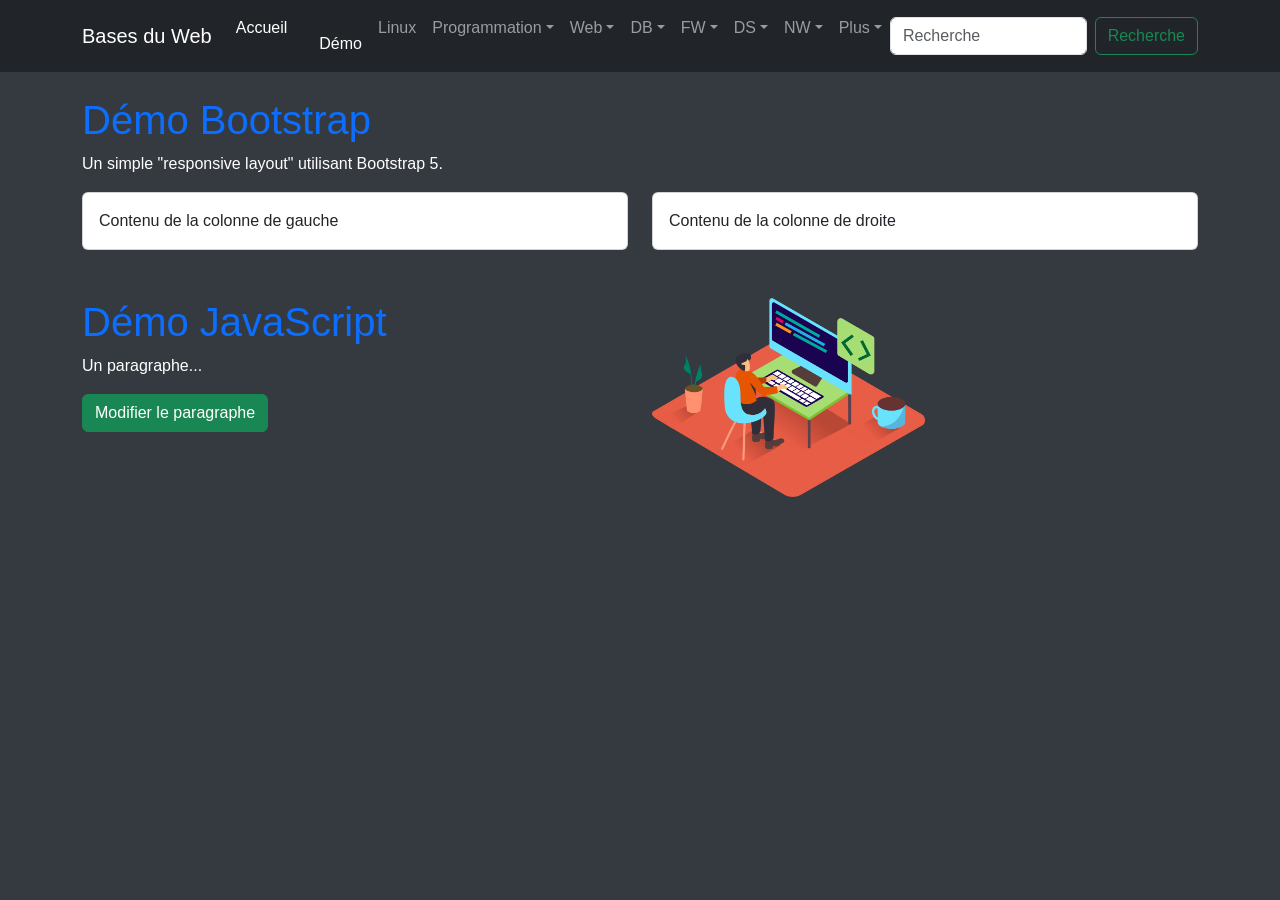
==== Bases Web/demo.html @ b478805e "PROGRES - Révision des bases du Web (+Bootstrap)" ====
<!DOCTYPE html>
<html>

<head>
    <link rel="stylesheet" href="css/bootstrap.css">
    <link rel="stylesheet" href="css/styles.css">
</head>

<body>
    <nav class="navbar navbar-expand-sm navbar-dark bg-dark">
        <div class="container">
            <a class="navbar-brand" href="#">Bases du Web</a>
            <button class="navbar-toggler d-lg-none" type="button" data-bs-toggle="collapse"
                data-bs-target="#collapsibleNavId" aria-controls="collapsibleNavId" aria-expanded="false"
                aria-label="Toggle navigation">
                <span class="navbar-toggler-icon"></span>
            </button>
            <div class="collapse navbar-collapse" id="collapsibleNavId">
                <ul class="navbar-nav me-auto mt-2 mt-lg-0">
                    <li class="nav-item">
                        <a class="nav-link active" href="index.html" aria-current="page">Accueil
                    </li>
                    <li class="nav-item">
                        <a class="nav-link active" href="demo.html" aria-current="page">D&eacute;mo
                            <span class="visually-hidden">(current)</span></a>
                    </li>
                    <li class="nav-item">
                        <a class="nav-link" href="linux.html">Linux</a>
                    </li>
                    <li class="nav-item dropdown">
                        <a class="nav-link dropdown-toggle" href="#" id="dropdownP" data-bs-toggle="dropdown"
                            aria-haspopup="true" aria-expanded="false">Programmation</a>
                        <div class="dropdown-menu bg-dark" aria-labelledby="dropdownP">
                            <a class="dropdown-item bg-dark text-light" href="https://www.w3schools.com/programming/">Programming Concepts</a>
                            <a class="dropdown-item bg-dark text-light" href="https://www.w3schools.com/dsa/">Data Structures &amp; Algorithms (DSA)</a>
                            <a class="dropdown-item bg-dark text-light" href="https://www.w3schools.com/kotlin/">Kotlin</a>
                            <a class="dropdown-item bg-dark text-light" href="https://www.w3schools.com/java/">Java</a>
                            <a class="dropdown-item bg-dark text-light" href="https://www.w3schools.com/cs/index.php">C&num;</a>
                        </div>
                    </li>
                    <li class="nav-item dropdown">
                        <a class="nav-link dropdown-toggle" href="#" id="dropdownWeb" data-bs-toggle="dropdown"
                            aria-haspopup="true" aria-expanded="false">Web</a>
                        <div class="dropdown-menu bg-dark" aria-labelledby="dropdownWeb">
                            <a class="dropdown-item bg-dark text-light" href="https://www.w3schools.com/howto/">How To...</a>
                            <a class="dropdown-item bg-dark text-light" href="https://www.w3schools.com/html/">HTML</a>
                            <a class="dropdown-item bg-dark text-light" href="https://www.w3schools.com/css/">CSS</a>
                            <a class="dropdown-item bg-dark text-light" href="https://www.w3schools.com/sass/">Sass</a>
                            <a class="dropdown-item bg-dark text-light" href="https://www.w3schools.com/bootstrap/">Bootstrap</a>
                            <a class="dropdown-item bg-dark text-light" href="https://www.w3schools.com/js/">JavaScript</a>
                            <a class="dropdown-item bg-dark text-light" href="https://www.w3schools.com/jquery/">jQuery</a>
                            <a class="dropdown-item bg-dark text-light" href="https://www.w3schools.com/typescript/">TypeScript</a>
                        </div>
                    </li>
                    <li class="nav-item dropdown">
                        <a class="nav-link dropdown-toggle" href="#" id="dropdownDB" data-bs-toggle="dropdown"
                            aria-haspopup="true" aria-expanded="false">DB</a>
                        <div class="dropdown-menu bg-dark" aria-labelledby="dropdownDB">
                            <a class="dropdown-item bg-dark text-light" href="https://www.w3schools.com/sql/">SQL</a>
                            <a class="dropdown-item bg-dark text-light" href="https://www.w3schools.com/postgresql/">PostgreSQL</a>
                            <a class="dropdown-item bg-dark text-light" href="https://www.w3schools.com/mongodb/">MongoDB</a>
                            <a class="dropdown-item bg-dark text-light" href="https://www.w3schools.com/js/js_json_intro.asp">JSON</a>
                            <a class="dropdown-item bg-dark text-light" href="https://www.w3schools.com/xml/">XML</a>
                        </div>
                    </li>
                    <li class="nav-item dropdown">
                        <a class="nav-link dropdown-toggle" href="#" id="dropdownFW" data-bs-toggle="dropdown"
                            aria-haspopup="true" aria-expanded="false">FW</a>
                        <div class="dropdown-menu bg-dark" aria-labelledby="dropdownFW">
                            <a class="dropdown-item bg-dark text-light" href="https://www.w3schools.com/react/">React</a>
                            <a class="dropdown-item bg-dark text-light" href="https://www.w3schools.com/angular/">AngularJS</a>
                            <a class="dropdown-item bg-dark text-light" href="https://www.w3schools.com/django/">Django</a>
                        </div>
                    </li>
                    <li class="nav-item dropdown">
                        <a class="nav-link dropdown-toggle" href="#" id="dropdownDS" data-bs-toggle="dropdown"
                            aria-haspopup="true" aria-expanded="false">DS</a>
                        <div class="dropdown-menu bg-dark" aria-labelledby="dropdownDS">
                            <a class="dropdown-item bg-dark text-light" href="https://www.w3schools.com/datascience/">Data Science</a>
                            <a class="dropdown-item bg-dark text-light" href="https://www.w3schools.com/ai/">Machine Learning</a>
                            <a class="dropdown-item bg-dark text-light" href="https://www.w3schools.com/r/">R</a>
                            <a class="dropdown-item bg-dark text-light" href="https://www.w3schools.com/python/">Python</a>
                            <a class="dropdown-item bg-dark text-light" href="https://www.w3schools.com/python/numpy/">NumPy</a>
                            <a class="dropdown-item bg-dark text-light" href="https://www.w3schools.com/python/pandas/">Pandas</a>
                        </div>
                    </li>
                    <li class="nav-item dropdown">
                        <a class="nav-link dropdown-toggle" href="#" id="dropdownNW" data-bs-toggle="dropdown"
                            aria-haspopup="true" aria-expanded="false">NW</a>
                        <div class="dropdown-menu bg-dark" aria-labelledby="dropdownNW">
                            <a class="dropdown-item bg-dark text-light" href="https://www.w3schools.com/nodejs/">Node.js</a>
                            <a class="dropdown-item bg-dark text-light" href="https://www.w3schools.com/go/">Go</a>
                            <a class="dropdown-item bg-dark text-light" href="https://www.w3schools.com/rust/">Rust</a>
                            <a class="dropdown-item bg-dark text-light" href="https://www.w3schools.com/bash/">Bash</a>
                        </div>
                    </li>
                    <li class="nav-item dropdown">
                        <a class="nav-link dropdown-toggle" href="#" id="dropdownPlus" data-bs-toggle="dropdown"
                            aria-haspopup="true" aria-expanded="false">Plus</a>
                        <div class="dropdown-menu bg-dark" aria-labelledby="dropdownPlus">
                            <a class="dropdown-item bg-dark text-light" href="https://www.w3schools.com/git/">Git</a>
                            <a class="dropdown-item bg-dark text-light" href="https://www.w3schools.com/cybersecurity/">Cybersecurity</a>
                            <a class="dropdown-item bg-dark text-light" href="https://www.w3schools.com/gen_ai/chatgpt-4/">ChatGPT-4</a>
                        </div>
                    </li>
                </ul>
                <form class="d-flex my-2 my-lg-0">
                    <input class="form-control me-sm-2" type="text" placeholder="Recherche" />
                    <button class="btn btn-outline-success my-2 my-sm-0" type="submit">
                        Recherche
                    </button>
                </form>
            </div>
        </div>
    </nav>

    <div class="container mt-4">
        <h1 class="text-primary">D&eacute;mo Bootstrap</h1>

        <p>Un simple &quot;responsive layout&quot; utilisant Bootstrap 5.</p>

        <div class="row">
            <div class="col-md-6">
                <div class="card">
                    <div class="card-body">
                        Contenu de la colonne de gauche
                    </div>
                </div>
            </div>
            <div class="col-md-6">
                <div class="card">
                    <div class="card-body">
                        Contenu de la colonne de droite
                    </div>
                </div>
            </div>
        </div>
    </div>

    <div class="container mt-5">
        <div class="row">
            <div class="col-md-6">
                <h1 class="text-primary">D&eacute;mo JavaScript</h1>
                <p id="demo">Un paragraphe...</p>
                <button type="button" class="btn btn-success" onclick="myFunction()">Modifier le paragraphe</button>
            </div>
            <div class="col-md-6">
                <img src="images/web-developer.png" class="img-fluid text-light" width="50%" height="50%"
                    alt="D&eacute;veloppeur web (l&rsquo;image ne charge pas)">
            </div>
        </div>
    </div>

    <script src="js/bootstrap.bundle.js"></script>
    <script src="js/script.js"></script>
</body>

</html>
---- Bases Web/css/styles.css ----
body {
  font-family: Arial, sans-serif;
  background-color: #343a40;
}

h2 {
  color: blue;
}

p {
  color: white;
}
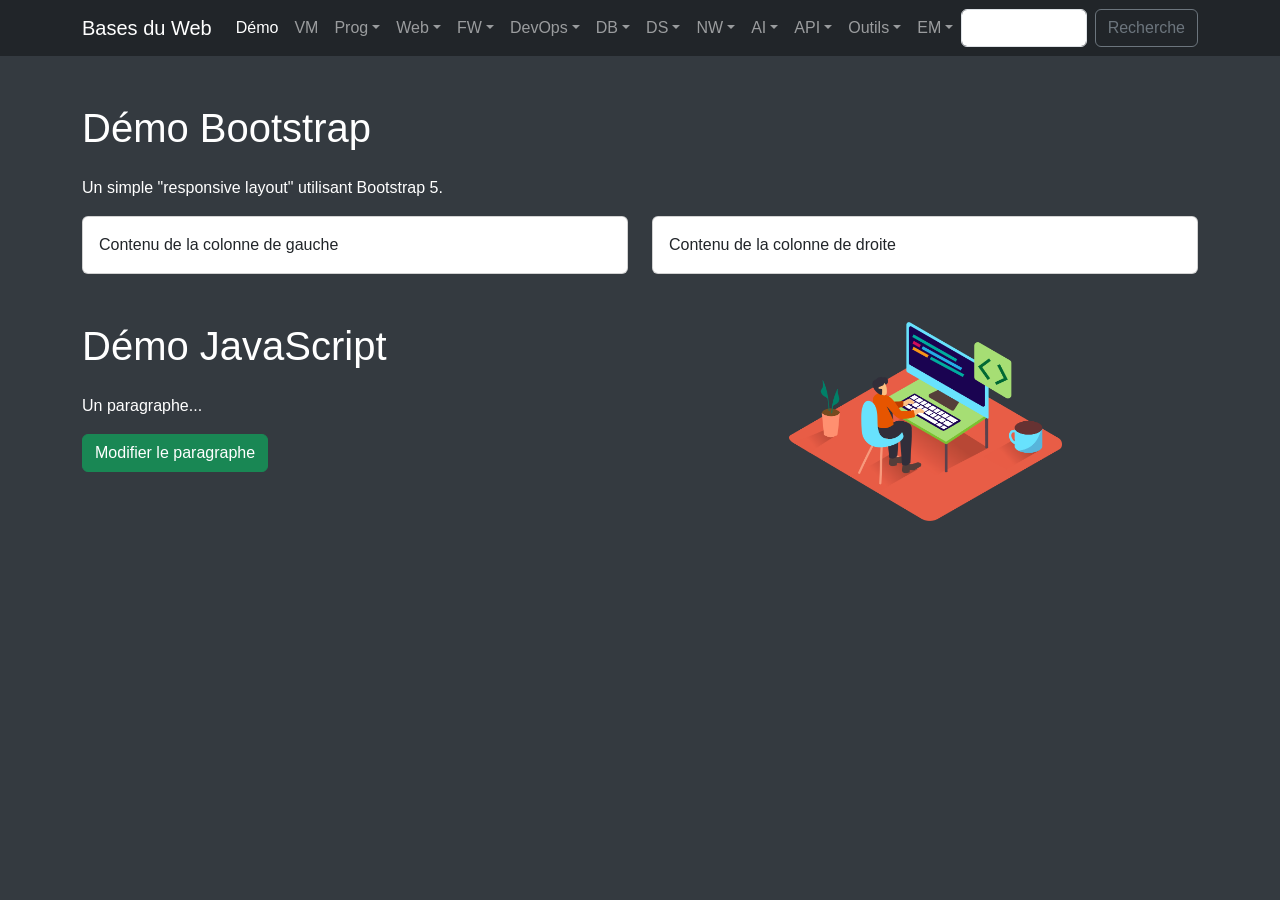
==== commit 462523fb: "PROGRES - Révision des bases du Web" ====
--- a/Bases Web/demo.html
+++ b/Bases Web/demo.html
@@ -9,7 +9,7 @@
 <body>
     <nav class="navbar navbar-expand-sm navbar-dark bg-dark">
         <div class="container">
-            <a class="navbar-brand" href="#">Bases du Web</a>
+            <a class="navbar-brand" href="index.html">Bases du Web</a>
             <button class="navbar-toggler d-lg-none" type="button" data-bs-toggle="collapse"
                 data-bs-target="#collapsibleNavId" aria-controls="collapsibleNavId" aria-expanded="false"
                 aria-label="Toggle navigation">
@@ -18,38 +18,90 @@
             <div class="collapse navbar-collapse" id="collapsibleNavId">
                 <ul class="navbar-nav me-auto mt-2 mt-lg-0">
                     <li class="nav-item">
-                        <a class="nav-link active" href="index.html" aria-current="page">Accueil
-                    </li>
-                    <li class="nav-item">
                         <a class="nav-link active" href="demo.html" aria-current="page">D&eacute;mo
                             <span class="visually-hidden">(current)</span></a>
                     </li>
                     <li class="nav-item">
-                        <a class="nav-link" href="linux.html">Linux</a>
+                        <a class="nav-link" href="virtualisation.html">VM</a>
                     </li>
                     <li class="nav-item dropdown">
                         <a class="nav-link dropdown-toggle" href="#" id="dropdownP" data-bs-toggle="dropdown"
-                            aria-haspopup="true" aria-expanded="false">Programmation</a>
+                            aria-haspopup="true" aria-expanded="false">Prog</a>
                         <div class="dropdown-menu bg-dark" aria-labelledby="dropdownP">
                             <a class="dropdown-item bg-dark text-light" href="https://www.w3schools.com/programming/">Programming Concepts</a>
-                            <a class="dropdown-item bg-dark text-light" href="https://www.w3schools.com/dsa/">Data Structures &amp; Algorithms (DSA)</a>
+                            <a class="dropdown-item bg-dark text-light" href="https://www.w3schools.com/dsa/">Data Structures &amp; Algorithms &lpar;DSA&rpar;</a>
+                            <a class="dropdown-item bg-dark text-light" href="https://www.w3schools.com/cs/index.php">C&num;</a>
+                            <a class="dropdown-item bg-dark text-light" href="https://info.cegepmontpetit.ca/notions-csharp/">C&num; &lpar;Notions C&num;&rpar;</a>
                             <a class="dropdown-item bg-dark text-light" href="https://www.w3schools.com/kotlin/">Kotlin</a>
+                            <a class="dropdown-item bg-dark text-light" href="https://kotlinlang.org/api/core/kotlin-stdlib/kotlin/">Kotlin Standard Library</a>
+                            <a class="dropdown-item bg-dark text-light" href="https://kotlinlang.org/docs/home.html">Kotlin Documentation</a>
                             <a class="dropdown-item bg-dark text-light" href="https://www.w3schools.com/java/">Java</a>
-                            <a class="dropdown-item bg-dark text-light" href="https://www.w3schools.com/cs/index.php">C&num;</a>
+                            <a class="dropdown-item bg-dark text-light" href="https://info.cegepmontpetit.ca/3N5-Prog3/cours/1.1-accueil">Android &lpar;Programmation 3 - 3N5&rpar;</a>
+                            <a class="dropdown-item bg-dark text-light" href="https://info.cegepmontpetit.ca/4N6-Mobile/cours/revision">Android &lpar;Applications Mobiles - 4N6&rpar;</a>
+                            <a class="dropdown-item bg-dark text-light" href="https://info.cegepmontpetit.ca/5N6-mobile-2/cours/intro">Android &lpar;Applications Mobiles Avancées - 5N6&rpar;</a>
+                            <a class="dropdown-item bg-dark text-light" href="https://developer.chrome.com/docs/extensions/develop/migrate/what-is-mv3">Manifest V3 &lpar;MV3&rpar;</a>
                         </div>
                     </li>
                     <li class="nav-item dropdown">
                         <a class="nav-link dropdown-toggle" href="#" id="dropdownWeb" data-bs-toggle="dropdown"
                             aria-haspopup="true" aria-expanded="false">Web</a>
                         <div class="dropdown-menu bg-dark" aria-labelledby="dropdownWeb">
-                            <a class="dropdown-item bg-dark text-light" href="https://www.w3schools.com/howto/">How To...</a>
                             <a class="dropdown-item bg-dark text-light" href="https://www.w3schools.com/html/">HTML</a>
+                            <a class="dropdown-item bg-dark text-light" href="https://validator.w3.org/">HTML Validator</a>
+                            <a class="dropdown-item bg-dark text-light" href="https://validator.w3.org/detailed.html">HTML Validator &lpar;Detailed&rpar;</a>
+                            <a class="dropdown-item bg-dark text-light" href="https://www.freeformatter.com/html-entities.html">HTML Entities</a>
+                            <a class="dropdown-item bg-dark text-light" href="https://www.toptal.com/designers/htmlarrows/">HTML Entities &lpar;Toptal&rpar;</a>
+                            <a class="dropdown-item bg-dark text-light" href="https://www.w3schools.com/html/html_entities.asp">HTML Entities &lpar;W3&rpar;</a>
+                            <a class="dropdown-item bg-dark text-light" href="https://www.ascii-code.com/">ASCII Table</a>
                             <a class="dropdown-item bg-dark text-light" href="https://www.w3schools.com/css/">CSS</a>
+                            <a class="dropdown-item bg-dark text-light" href="https://jigsaw.w3.org/css-validator/">CSS Validation</a>
                             <a class="dropdown-item bg-dark text-light" href="https://www.w3schools.com/sass/">Sass</a>
-                            <a class="dropdown-item bg-dark text-light" href="https://www.w3schools.com/bootstrap/">Bootstrap</a>
+                            <a class="dropdown-item bg-dark text-light" href="https://getbootstrap.com/docs/5.3/getting-started/introduction/">Bootstrap</a>
+                            <a class="dropdown-item bg-dark text-light" href="https://www.w3schools.com/bootstrap/">Bootstrap &lpar;W3&rpar;</a>
+                            <a class="dropdown-item bg-dark text-light" href="https://playcode.io/javascript-compiler">JavaScript Online Compiler</a>
                             <a class="dropdown-item bg-dark text-light" href="https://www.w3schools.com/js/">JavaScript</a>
                             <a class="dropdown-item bg-dark text-light" href="https://www.w3schools.com/jquery/">jQuery</a>
+                            <a class="dropdown-item bg-dark text-light" href="https://www.figma.com/">Figma</a>
+                            <a class="dropdown-item bg-dark text-light" href="https://www.markdownguide.org/basic-syntax/">Markdown &lpar;Syntax&rpar;</a>
+                            <a class="dropdown-item bg-dark text-light" href="https://checklists.opquast.com/fr/assurance-qualite-web/">Opquast QA Checklist &lpar;FR&rpar;</a>
+                            <a class="dropdown-item bg-dark text-light" href="https://checklists.opquast.com/en/web-quality-assurance/">Opquast QA Checklist &lpar;EN&rpar;</a>
+                            <a class="dropdown-item bg-dark text-light" href="https://www.w3schools.com/howto/">How To...</a>
+                        </div>
+                    </li>
+                    <li class="nav-item dropdown">
+                        <a class="nav-link dropdown-toggle" href="#" id="dropdownFW" data-bs-toggle="dropdown"
+                            aria-haspopup="true" aria-expanded="false">FW</a>
+                        <div class="dropdown-menu bg-dark" aria-labelledby="dropdownFW">
+                            <a class="dropdown-item bg-dark text-light" href="https://www.w3schools.com/react/">React</a>
+                            <a class="dropdown-item bg-dark text-light" href="https://www.w3schools.com/vue/">Vue</a>
+                            <a class="dropdown-item bg-dark text-light" href="https://www.w3schools.com/angular/">Angular</a>
+                            <a class="dropdown-item bg-dark text-light" href="https://info.cegepmontpetit.ca/4W6-WebServices/cours/rencontre1.1">Angular &lpar;Programmation Web orientée services - 4W6&rpar;</a>
                             <a class="dropdown-item bg-dark text-light" href="https://www.w3schools.com/typescript/">TypeScript</a>
+                            <a class="dropdown-item bg-dark text-light" href="https://www.w3schools.com/django/">Django</a>
+                            <a class="dropdown-item bg-dark text-light" href="https://info.cegepmontpetit.ca/3W6-Web-Transactionelle/cours/rencontre1">ASP.NET Core &lpar;Programmation Web Transactionnelle - 3W6&rpar;</a>
+                            <a class="dropdown-item bg-dark text-light" href="https://info.cegepmontpetit.ca/5W5-Web-Avancee/cours/rencontre1">ASP.NET Core &lpar;Programmation Web Avancée - 5W5&rpar; &lpar;1&rpar;</a>
+                            <a class="dropdown-item bg-dark text-light" href="https://info.cegepmontpetit.ca/5W5/">ASP.NET Core &lpar;Programmation Web Avancée - 5W5&rpar; &lpar;2&rpar;</a>
+                            <a class="dropdown-item bg-dark text-light" href="https://learn.microsoft.com/en-us/aspnet/core/">ASP.NET Core Documentation &lpar;Microsoft&rpar;</a>
+                            <a class="dropdown-item bg-dark text-light" href="https://jakeydocs.readthedocs.io/en/latest/">ASP.NET Core Documentation &lpar;JakeyDocs&rpar;</a>
+                        </div>
+                    </li>
+                    <li class="nav-item dropdown">
+                        <a class="nav-link dropdown-toggle" href="#" id="dropdownDO" data-bs-toggle="dropdown"
+                            aria-haspopup="true" aria-expanded="false">DevOps</a>
+                        <div class="dropdown-menu bg-dark" aria-labelledby="dropdownDO">
+                            <a class="dropdown-item bg-dark text-light" href="https://www.w3schools.com/git/">Git</a>
+                            <a class="dropdown-item bg-dark text-light" href="https://www.gitkraken.com/">GitKraken</a>
+                            <a class="dropdown-item bg-dark text-light" href="https://github.com/alexandre-clermont-cegepmontpetit?tab=repositories">GitHub</a>
+                            <a class="dropdown-item bg-dark text-light" href="https://info.cegepmontpetit.ca/git">Consignes Git &lpar;C&Eacute;M&rpar;</a>
+                            <a class="dropdown-item bg-dark text-light" href="https://about.gitlab.com/">GitLab</a>
+                            <a class="dropdown-item bg-dark text-light" href="https://www.atlassian.com/software/jira">Jira</a>
+                            <a class="dropdown-item bg-dark text-light" href="https://trello.com/">Trello</a>
+                            <a class="dropdown-item bg-dark text-light" href="https://www.atlassian.com/software/confluence">Confluence</a>
+                            <a class="dropdown-item bg-dark text-light" href="https://bitbucket.org/">Bitbucket</a>
+                            <a class="dropdown-item bg-dark text-light" href="https://www.sourcetreeapp.com/">Sourcetree</a>
+                            <a class="dropdown-item bg-dark text-light" href="https://code.visualstudio.com/shortcuts/keyboard-shortcuts-windows.pdf">Visual Studio Code Shortcuts</a>
+                            <a class="dropdown-item bg-dark text-light" href="https://visualstudio.microsoft.com/keyboard-shortcuts.pdf">Visual Studio Shortcuts</a>
+                            
                         </div>
                     </li>
                     <li class="nav-item dropdown">
@@ -64,15 +116,6 @@
                         </div>
                     </li>
                     <li class="nav-item dropdown">
-                        <a class="nav-link dropdown-toggle" href="#" id="dropdownFW" data-bs-toggle="dropdown"
-                            aria-haspopup="true" aria-expanded="false">FW</a>
-                        <div class="dropdown-menu bg-dark" aria-labelledby="dropdownFW">
-                            <a class="dropdown-item bg-dark text-light" href="https://www.w3schools.com/react/">React</a>
-                            <a class="dropdown-item bg-dark text-light" href="https://www.w3schools.com/angular/">AngularJS</a>
-                            <a class="dropdown-item bg-dark text-light" href="https://www.w3schools.com/django/">Django</a>
-                        </div>
-                    </li>
-                    <li class="nav-item dropdown">
                         <a class="nav-link dropdown-toggle" href="#" id="dropdownDS" data-bs-toggle="dropdown"
                             aria-haspopup="true" aria-expanded="false">DS</a>
                         <div class="dropdown-menu bg-dark" aria-labelledby="dropdownDS">
@@ -80,33 +123,111 @@
                             <a class="dropdown-item bg-dark text-light" href="https://www.w3schools.com/ai/">Machine Learning</a>
                             <a class="dropdown-item bg-dark text-light" href="https://www.w3schools.com/r/">R</a>
                             <a class="dropdown-item bg-dark text-light" href="https://www.w3schools.com/python/">Python</a>
+                            <a class="dropdown-item bg-dark text-light" href="https://info.cegepmontpetit.ca/420-SN1/cours/rencontre1">Python &lpar;Programmation en sciences - SN1&rpar;</a>
                             <a class="dropdown-item bg-dark text-light" href="https://www.w3schools.com/python/numpy/">NumPy</a>
                             <a class="dropdown-item bg-dark text-light" href="https://www.w3schools.com/python/pandas/">Pandas</a>
+                            <a class="dropdown-item bg-dark text-light" href="https://www.w3schools.com/python/matplotlib_intro.asp">Matplotlib</a>
+                            <a class="dropdown-item bg-dark text-light" href="https://d3js.org/">d3.js</a>
+                            <a class="dropdown-item bg-dark text-light" href="https://www.overleaf.com/">Overleaf</a>
+                            <a class="dropdown-item bg-dark text-light" href="https://www.overleaf.com/learn/latex/Learn_LaTeX_in_30_minutes">LaTeX &lpar;Tutorial&rpar;</a>
                         </div>
                     </li>
                     <li class="nav-item dropdown">
                         <a class="nav-link dropdown-toggle" href="#" id="dropdownNW" data-bs-toggle="dropdown"
                             aria-haspopup="true" aria-expanded="false">NW</a>
                         <div class="dropdown-menu bg-dark" aria-labelledby="dropdownNW">
+                            <a class="dropdown-item bg-dark text-light" href="https://www.w3schools.com/cybersecurity/cybersecurity_networking.php">Networking</a>
+                            <a class="dropdown-item bg-dark text-light" href="https://www.w3schools.com/cybersecurity/">Cybersecurity</a>
+                            <a class="dropdown-item bg-dark text-light" href="https://www.fortinet.com/support/product-downloads#vpn">FortiClient VPN</a>
+                            <a class="dropdown-item bg-dark text-light" href="https://one.one.one.one/">Cloudflare WARP</a>
                             <a class="dropdown-item bg-dark text-light" href="https://www.w3schools.com/nodejs/">Node.js</a>
                             <a class="dropdown-item bg-dark text-light" href="https://www.w3schools.com/go/">Go</a>
                             <a class="dropdown-item bg-dark text-light" href="https://www.w3schools.com/rust/">Rust</a>
                             <a class="dropdown-item bg-dark text-light" href="https://www.w3schools.com/bash/">Bash</a>
-                        </div>
-                    </li>
-                    <li class="nav-item dropdown">
-                        <a class="nav-link dropdown-toggle" href="#" id="dropdownPlus" data-bs-toggle="dropdown"
-                            aria-haspopup="true" aria-expanded="false">Plus</a>
-                        <div class="dropdown-menu bg-dark" aria-labelledby="dropdownPlus">
-                            <a class="dropdown-item bg-dark text-light" href="https://www.w3schools.com/git/">Git</a>
-                            <a class="dropdown-item bg-dark text-light" href="https://www.w3schools.com/cybersecurity/">Cybersecurity</a>
-                            <a class="dropdown-item bg-dark text-light" href="https://www.w3schools.com/gen_ai/chatgpt-4/">ChatGPT-4</a>
+                            <a class="dropdown-item bg-dark text-light" href="https://www.tenforums.com/tutorials/86339-list-commands-open-control-panel-items-windows-10-a.html">Control Panel Shortcuts</a>
+                            <a class="dropdown-item bg-dark text-light" href="https://github.com/rnwood/smtp4dev">smtp4dev &lpar;Getting Started&rpar;</a>
+                            <a class="dropdown-item bg-dark text-light" href="https://mailosaur.com/blog/a-guide-to-smtp4dev">smtp4dev &lpar;Guide&rpar;</a>
+                            <a class="dropdown-item bg-dark text-light" href="https://www.pishop.ca/product/raspberry-pi-5-16gb/">Raspberry Pi 5&sol;16GB</a>
+                            <a class="dropdown-item bg-dark text-light" href="https://www.raspberrypi.com/documentation/computers/raspberry-pi.html">Raspberry Pi Hardware</a>
+                            <a class="dropdown-item bg-dark text-light" href="https://www.raspberrypi.com/software/operating-systems/#raspberry-pi-os-64-bit">Raspberry Pi OS</a>
+                        </div>
+                    </li>
+                    <li class="nav-item dropdown">
+                        <a class="nav-link dropdown-toggle" href="#" id="dropdownAI" data-bs-toggle="dropdown"
+                            aria-haspopup="true" aria-expanded="false">AI</a>
+                        <div class="dropdown-menu bg-dark" aria-labelledby="dropdownAI">
+                            <a class="dropdown-item bg-dark text-light" href="https://github.com/copilot">GitHub Copilot</a>
+                            <a class="dropdown-item bg-dark text-light" href="https://github.com/features/copilot">GitHub Copilot &lpar;features&rpar;</a>
+                            <a class="dropdown-item bg-dark text-light" href="https://docs.github.com/en/copilot/using-github-copilot/getting-code-suggestions-in-your-ide-with-github-copilot">GitHub Copilot &lpar;code suggestions&rpar;</a>
+                            <a class="dropdown-item bg-dark text-light" href="https://visualstudio.microsoft.com/github-copilot/">GitHub Copilot &lpar;Visual Studio&rpar;</a>
+                            <a class="dropdown-item bg-dark text-light" href="https://www.w3schools.com/gen_ai/chatgpt-4/">ChatGPT-4 &lpar;W3&rpar;</a>
+                            <a class="dropdown-item bg-dark text-light" href="https://chatgpt.com/">ChatGPT</a>
+                            <a class="dropdown-item bg-dark text-light" href="https://gemini.google.com/app">Gemini</a>
+                            <a class="dropdown-item bg-dark text-light" href="https://claude.ai">Claude</a>
+                            <a class="dropdown-item bg-dark text-light" href="https://www.perplexity.ai/">Perplexity</a>
+                            <a class="dropdown-item bg-dark text-light" href="https://elevenlabs.io/">ElevenLabs</a>
+                            <a class="dropdown-item bg-dark text-light" href="https://suno.com/home">Suno</a>
+
+                            
+                        </div>
+                    </li>
+                    <li class="nav-item dropdown">
+                        <a class="nav-link dropdown-toggle" href="#" id="dropdownAPI" data-bs-toggle="dropdown"
+                            aria-haspopup="true" aria-expanded="false">API</a>
+                        <div class="dropdown-menu bg-dark" aria-labelledby="dropdownAPI">
+                            <a class="dropdown-item bg-dark text-light" href="https://chatgpt.com/share/6842a4a3-d6b0-8005-87d5-323dbfb67373">OpenAI API &lpar;JavaScript Setup&rpar;</a>
+                            <a class="dropdown-item bg-dark text-light" href="https://platform.openai.com/api-keys">OpenAI API &lpar;Keys&rpar;</a>
+                            <a class="dropdown-item bg-dark text-light" href="https://platform.openai.com/usage">OpenAI API &lpar;Usage&rpar;</a>
+                            <a class="dropdown-item bg-dark text-light" href="https://learn.microsoft.com/en-ca/azure/azure-maps/quick-demo-map-app">Azure Maps &lpar;Quickstart&rpar;</a>
+                            <a class="dropdown-item bg-dark text-light" href="https://www.youtube.com/watch?v=AAey6ENZ5Po">Azure Maps &lpar;Getting Started&rpar;</a>
+                            <a class="dropdown-item bg-dark text-light" href="https://learn.microsoft.com/en-us/azure/azure-maps/how-to-use-map-control">Azure Maps &lpar;map control&rpar;</a>
+                            <a class="dropdown-item bg-dark text-light" href="https://learn.microsoft.com/en-us/azure/azure-maps/how-to-search-for-address">Azure Maps &lpar;search address&rpar;</a>
+                        </div>
+                    </li>
+                    <li class="nav-item dropdown">
+                        <a class="nav-link dropdown-toggle" href="#" id="dropdownOutils" data-bs-toggle="dropdown"
+                            aria-haspopup="true" aria-expanded="false">Outils</a>
+                        <div class="dropdown-menu bg-dark" aria-labelledby="dropdownOutils">
+                            <a class="dropdown-item bg-dark text-light" href="https://www.diffchecker.com/">Diffchecker</a>
+                            <a class="dropdown-item bg-dark text-light" href="https://www.guidgenerator.com/">GUID Generator</a>
+                            <a class="dropdown-item bg-dark text-light" href="https://codebeautify.org/remove-extra-spaces">Code Beautify</a>
+                            <a class="dropdown-item bg-dark text-light" href="https://jakearchibald.github.io/svgomg/">SVGOMG</a>
+                            <a class="dropdown-item bg-dark text-light" href="https://pickcoloronline.com/">Pick Color Hex Code</a>
+                            <a class="dropdown-item bg-dark text-light" href="https://smallpdf.com/merge-pdf">Merge PDF</a>
+                            <a class="dropdown-item bg-dark text-light" href="https://www.ilovepdf.com/merge_pdf">Merge PDF &lpar;iLovePDF&rpar;</a>
+                            <a class="dropdown-item bg-dark text-light" href="https://ytb2mp4.com/youtube-transcript">YouTube Transcript Generator</a>
+                            <a class="dropdown-item bg-dark text-light" href="https://ssyoutube.com/en800oX/">YouTube Video Downloader</a>
+                            <a class="dropdown-item bg-dark text-light" href="https://y2mate.nu/en-gfim/">YouTube to MP3 Converter</a>
+                            <a class="dropdown-item bg-dark text-light" href="https://looptube.io/">LoopTube</a>
+                            <a class="dropdown-item bg-dark text-light" href="https://www.lipsum.com/">Lipsum Generator</a>
+                            <a class="dropdown-item bg-dark text-light" href="https://www.desmos.com/calculator">Desmos</a>
+                            <a class="dropdown-item bg-dark text-light" href="https://www.canva.com/">Canva</a>
+                            <a class="dropdown-item bg-dark text-light" href="https://studio.youtube.com/channel/UCE0EBfHpiy-OsiBt6m5_OSA/videos/live?filter=%5B%5D&sort=%7B%22columnType%22%3A%22date%22%2C%22sortOrder%22%3A%22DESCENDING%22%7D">YouTube Studio</a>
+                        </div>
+                    </li>
+                    <li class="nav-item dropdown">
+                        <a class="nav-link dropdown-toggle" href="#" id="dropdownEM" data-bs-toggle="dropdown"
+                            aria-haspopup="true" aria-expanded="false">EM</a>
+                        <div class="dropdown-menu bg-dark" aria-labelledby="dropdownEM">       
+                            <a class="dropdown-item bg-dark text-light" href="https://cegepmontpetit.omnivox.ca/intr/">Omnivox</a>
+                            <a class="dropdown-item bg-dark text-light" href="https://edm.moodle.decclic.qc.ca/my/">Moodle</a>
+                            <a class="dropdown-item bg-dark text-light" href="https://info.cegepmontpetit.ca/stages/">Stages en informatique</a>
+                            <a class="dropdown-item bg-dark text-light" href="https://www.adeptinfo.ca/">ADEPT</a>
+                            <a class="dropdown-item bg-dark text-light" href="https://education.github.com/pack">GitHub Student Developer Pack &lpar;1&rpar;</a>
+                            <a class="dropdown-item bg-dark text-light" href="https://github.com/education/students">GitHub Student Developer Pack &lpar;2&rpar;</a>
+                            <a class="dropdown-item bg-dark text-light" href="https://www.jetbrains.com/academy/student-pack/">JetBrains Student Pack</a>
+                            <a class="dropdown-item bg-dark text-light" href="https://portal.azure.com/#view/Microsoft_Azure_Education/EducationMenuBlade/~/software">Microsoft Azure Education</a>
+                            <a class="dropdown-item bg-dark text-light" href="https://portal.azure.com/#allservices/category/All">Microsoft Azure Services</a>
+                            <a class="dropdown-item bg-dark text-light" href="https://portal.office.com/account">Microsoft 365</a>
+                            <a class="dropdown-item bg-dark text-light" href="https://cegepedouardmontpetit-my.sharepoint.com">OneDrive</a>
+                            <a class="dropdown-item bg-dark text-light" href="https://drive.google.com/drive/my-drive">Google Drive</a>
+                            <a class="dropdown-item bg-dark text-light" href="https://discord.com/download">Discord</a>
                         </div>
                     </li>
                 </ul>
-                <form class="d-flex my-2 my-lg-0">
-                    <input class="form-control me-sm-2" type="text" placeholder="Recherche" />
-                    <button class="btn btn-outline-success my-2 my-sm-0" type="submit">
+                <form class="d-flex my-2 my-lg-0" action="https://www.google.ca/search" method="GET" target="_blank">
+                    <input class="form-control me-sm-2" type="text" name="q" />
+                    <button class="btn btn-outline-secondary my-2 my-sm-0" type="submit">
                         Recherche
                     </button>
                 </form>
@@ -114,8 +235,8 @@
         </div>
     </nav>
 
-    <div class="container mt-4">
-        <h1 class="text-primary">D&eacute;mo Bootstrap</h1>
+    <div class="container mt-5">
+        <h1>D&eacute;mo Bootstrap</h1>
 
         <p>Un simple &quot;responsive layout&quot; utilisant Bootstrap 5.</p>
 
@@ -140,13 +261,12 @@
     <div class="container mt-5">
         <div class="row">
             <div class="col-md-6">
-                <h1 class="text-primary">D&eacute;mo JavaScript</h1>
+                <h1>D&eacute;mo JavaScript</h1>
                 <p id="demo">Un paragraphe...</p>
                 <button type="button" class="btn btn-success" onclick="myFunction()">Modifier le paragraphe</button>
             </div>
-            <div class="col-md-6">
-                <img src="images/web-developer.png" class="img-fluid text-light" width="50%" height="50%"
-                    alt="D&eacute;veloppeur web (l&rsquo;image ne charge pas)">
+            <div class="col-md-6 d-flex flex-wrap align-items-center">
+                <img src="images/web-developer.png" class="img-fluid text-light mx-auto" width="50%" height="50%" alt="D&eacute;veloppeur web (l&rsquo;image ne charge pas)">
             </div>
         </div>
     </div>
--- a/Bases Web/css/styles.css
+++ b/Bases Web/css/styles.css
@@ -3,10 +3,10 @@
   background-color: #343a40;
 }
 
-h2 {
-  color: blue;
+h1, h2, h3, h4, h5, h6, ul, ol, li, p {
+  color: white;
 }
 
-p {
-  color: white;
-}
+h1 {
+  margin-bottom: 1.5rem;
+}
